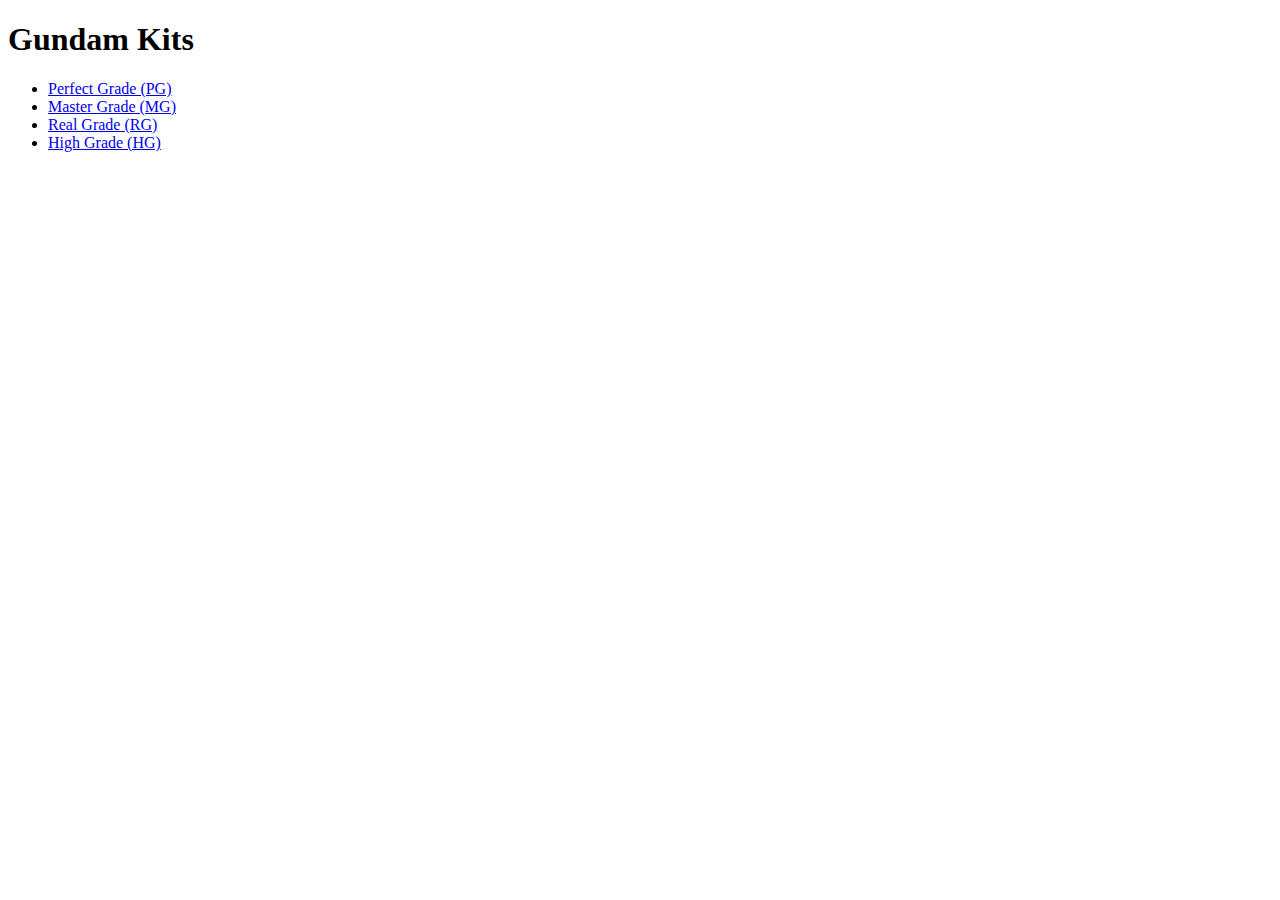
==== index.html @ 676e8779 "Add files via upload" ====
<!DOCTYPE html>
<html>
<head>
  <title>Gundam Catalog</title>
  <link rel="stylesheet" href="styles.css">
</head>
<body>
  <h1>Gundam Kits</h1>
  <ul>
    <li><a href="category.html?category=PG">Perfect Grade (PG)</a></li>
    <li><a href="category.html?category=MG">Master Grade (MG)</a></li>
    <li><a href="category.html?category=RG">Real Grade (RG)</a></li>
    <li><a href="category.html?category=HG">High Grade (HG)</a></li>
  </ul>
</body>
</html>
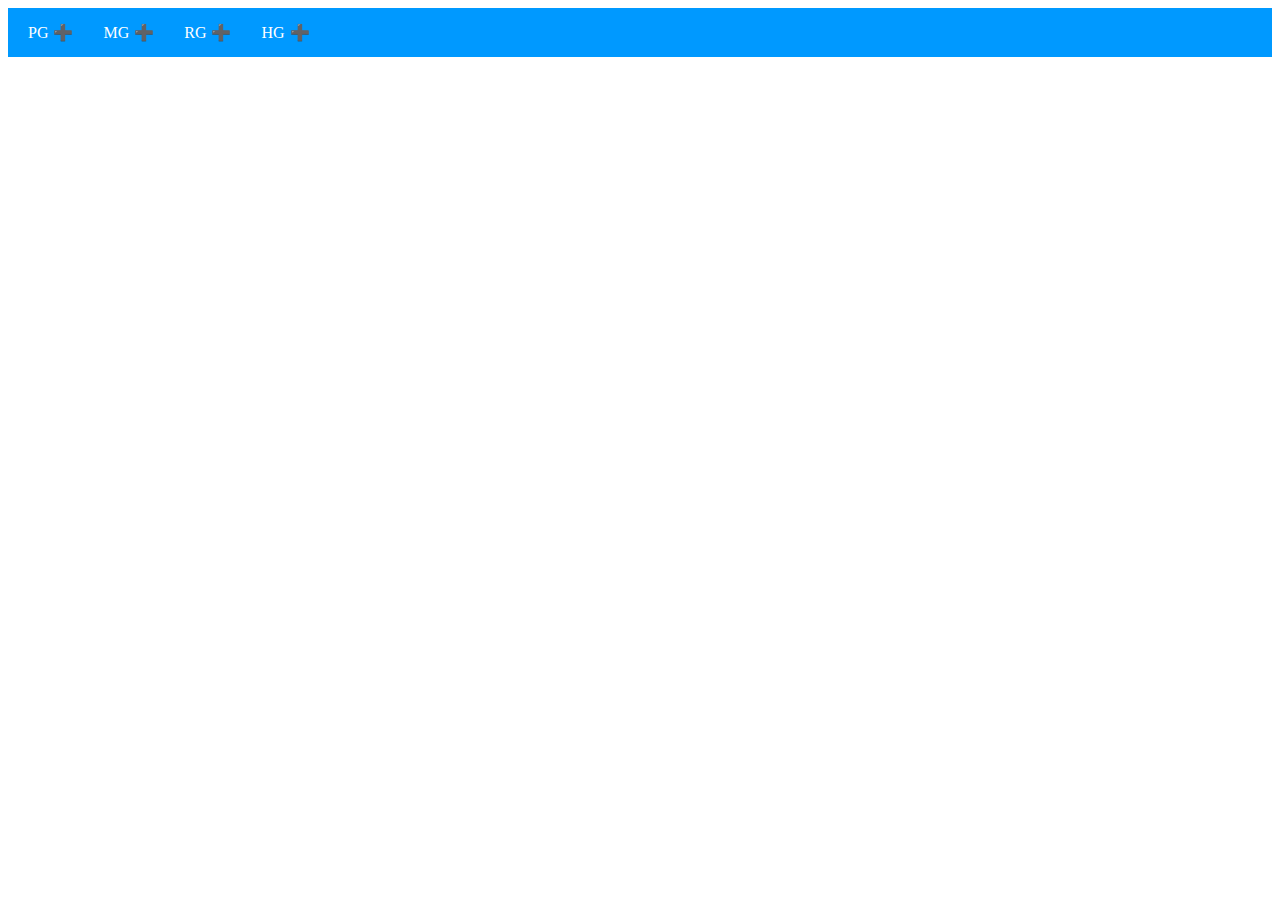
==== commit c49ce675: "index.html" ====
--- a/index.html
+++ b/index.html
@@ -1,16 +1,56 @@
 <!DOCTYPE html>
 <html>
 <head>
-  <title>Gundam Catalog</title>
+  <title>Mikrontek Gundam Catalog</title>
   <link rel="stylesheet" href="styles.css">
+  <style>
+    .categories {
+      display: flex;
+      flex-wrap: wrap;
+      background-color: #0099FF;
+      padding: 10px;
+    }
+    .category {
+      color: white;
+      padding: 5px 10px;
+      margin-right: 10px;
+      border-radius: 5px;
+      cursor: pointer;
+      display: flex;
+      align-items: center;
+    }
+    .kits {
+      display: flex;
+      flex-wrap: wrap;
+      margin-top: 20px;
+    }
+    .kit {
+      width: 242px;
+      margin: 10px;
+      text-align: center;
+      border: 1px solid #ddd;
+      padding: 10px;
+    }
+    .kit img {
+      width: 242px;
+      height: 200px;
+      object-fit: cover;
+    }
+  </style>
 </head>
 <body>
-  <h1>Gundam Kits</h1>
-  <ul>
-    <li><a href="category.html?category=PG">Perfect Grade (PG)</a></li>
-    <li><a href="category.html?category=MG">Master Grade (MG)</a></li>
-    <li><a href="category.html?category=RG">Real Grade (RG)</a></li>
-    <li><a href="category.html?category=HG">High Grade (HG)</a></li>
-  </ul>
+
+<div class="categories">
+  <div class="category" onclick="loadKits('PG')">PG <span style="margin-left:5px;">➕</span></div>
+  <div class="category" onclick="loadKits('MG')">MG <span style="margin-left:5px;">➕</span></div>
+  <div class="category" onclick="loadKits('RG')">RG <span style="margin-left:5px;">➕</span></div>
+  <div class="category" onclick="loadKits('HG')">HG <span style="margin-left:5px;">➕</span></div>
+</div>
+
+<div class="kits" id="kitsContainer">
+  <!-- Kits dynamically load here -->
+</div>
+
+<script src="script.js"></script>
 </body>
 </html>
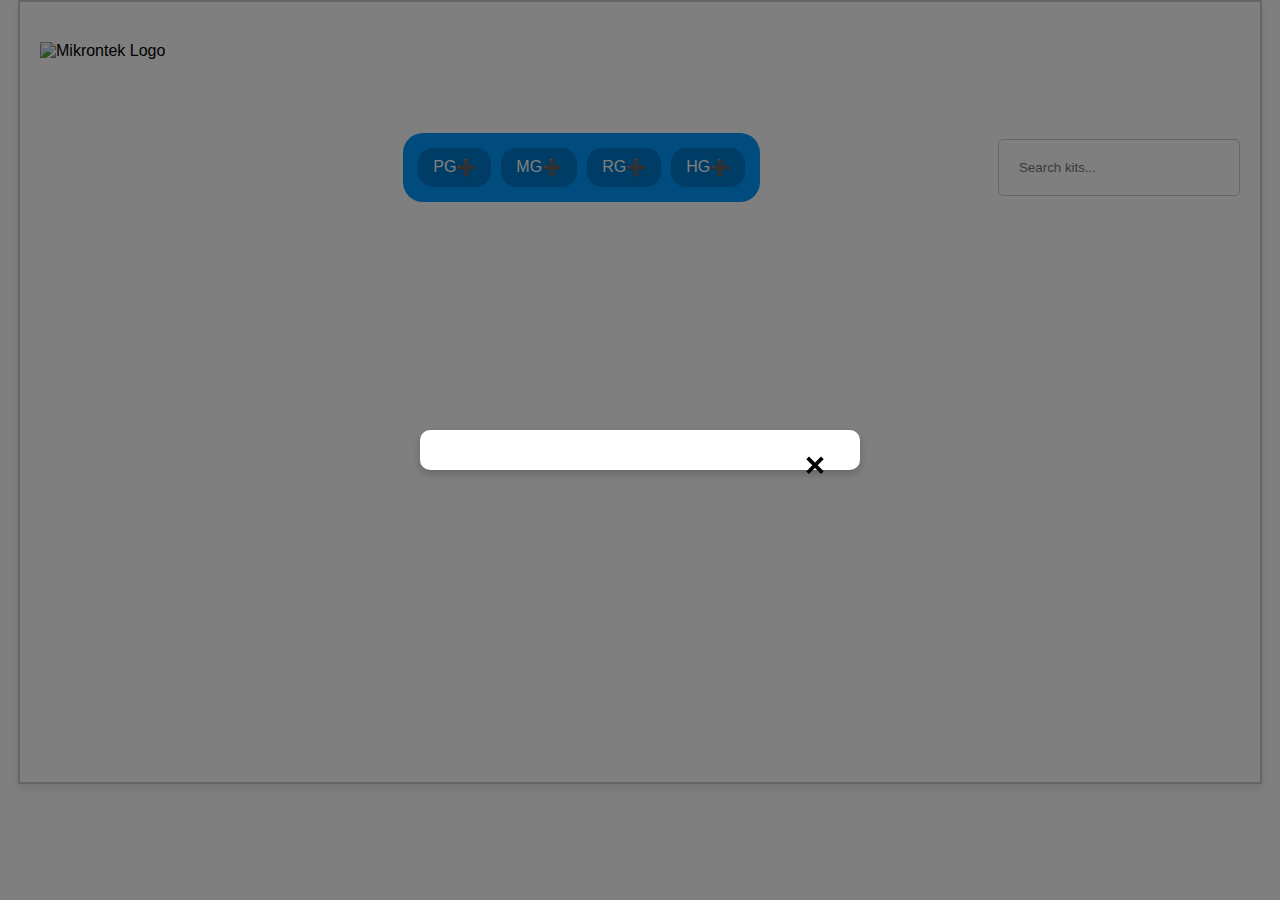
==== commit c16140c4: "v4" ====
--- a/index.html
+++ b/index.html
@@ -2,55 +2,51 @@
 <html>
 <head>
   <title>Mikrontek Gundam Catalog</title>
-  <link rel="stylesheet" href="styles.css">
-  <style>
-    .categories {
-      display: flex;
-      flex-wrap: wrap;
-      background-color: #0099FF;
-      padding: 10px;
-    }
-    .category {
-      color: white;
-      padding: 5px 10px;
-      margin-right: 10px;
-      border-radius: 5px;
-      cursor: pointer;
-      display: flex;
-      align-items: center;
-    }
-    .kits {
-      display: flex;
-      flex-wrap: wrap;
-      margin-top: 20px;
-    }
-    .kit {
-      width: 242px;
-      margin: 10px;
-      text-align: center;
-      border: 1px solid #ddd;
-      padding: 10px;
-    }
-    .kit img {
-      width: 242px;
-      height: 200px;
-      object-fit: cover;
-    }
-  </style>
+  <link rel="stylesheet" href="style.css">
 </head>
+
 <body>
 
-<div class="categories">
-  <div class="category" onclick="loadKits('PG')">PG <span style="margin-left:5px;">➕</span></div>
-  <div class="category" onclick="loadKits('MG')">MG <span style="margin-left:5px;">➕</span></div>
-  <div class="category" onclick="loadKits('RG')">RG <span style="margin-left:5px;">➕</span></div>
-  <div class="category" onclick="loadKits('HG')">HG <span style="margin-left:5px;">➕</span></div>
-</div>
+  <!-- 🔹 Main Centered Container -->
+  <div class="container">
+  
+    <!-- 🔹 Header (Logo + Search) -->
+    <div class="header">
+      <div class="logo">
+        <img src="images/logo.png" alt="Mikrontek Logo">
+      </div>
+      
+  
+    <!-- 🔹 Categories Bar -->
+    <div class="categories">
+      <div class="category" onclick="loadKits('PG')">PG <span>➕</span></div>
+      <div class="category" onclick="loadKits('MG')">MG <span>➕</span></div>
+      <div class="category" onclick="loadKits('RG')">RG <span>➕</span></div>
+      <div class="category" onclick="loadKits('HG')">HG <span>➕</span></div>
+    </div>
 
-<div class="kits" id="kitsContainer">
-  <!-- Kits dynamically load here -->
-</div>
-
-<script src="script.js"></script>
-</body>
+    <div class="search-container">
+      <input type="text" class="search-input" placeholder="Search kits..." onkeyup="searchKits(this.value)">
+      <div class="search-results" id="searchResults"></div>
+    </div>
+  </div>
+  
+    <!-- 🔹 Kits Container -->
+    <div class="kits" id="kitsContainer">
+      <!-- Kits dynamically load here -->
+    </div>
+  
+  </div> <!-- END OF .container -->
+  
+  <!-- 🔹 Modal (Popup for Kit Details) - Kept Centered -->
+  <div id="kitModal" class="modal">
+    <div class="modal-content">
+      <button class="close" onclick="closeModal()">&times;</button>
+      <div id="kitDetails"></div>
+    </div>
+  </div>
+  
+  <script src="script.js"></script>
+  </body>
+  
 </html>
--- a/style.css
+++ b/style.css
@@ -0,0 +1,186 @@
+/* Global Styles */
+body {
+  font-family: Arial, sans-serif;
+  margin: 0;
+  padding: 0;
+}
+
+/* Container - Adjust Height to Match the Logo */
+.container {
+  max-width: 1200px;
+  margin: 0 auto;
+  padding: 40px 20px;
+  border: 2px solid #ccc;
+  box-shadow: 0px 4px 10px rgba(0, 0, 0, 0.1);
+  background-color: white;
+  min-height: 700px; /* Ensures space for logo & elements */
+  display: flex;
+  flex-direction: column;
+  align-items: center;
+  justify-content: flex-start; /* Keeps content aligned properly */
+}
+
+
+/* Header - Aligns Logo & Search */
+.header {
+  display: flex;
+  justify-content: space-between;
+  align-items: center;
+  width: 100%;
+  padding-bottom: 10px 0;
+}
+
+/* Logo - Resize to Fit Well */
+.logo img {
+  height: 250px; /* Increased size */
+  width: auto;
+  display: block;
+  margin: 0 auto; /* Centers the logo */
+  
+}
+
+/* Search Bar */
+.search-container {
+  position: relative;
+}
+
+.search-input {
+  padding: 20px;
+  border: 1px solid #ccc;
+  border-radius: 5px;
+  width: 200px;
+}
+
+/* Dropdown Search Results */
+.search-results {
+  position: absolute;
+  top: 40px;
+  left: 0;
+  width: 100%;
+  background-color: white;
+  border: 1px solid #ccc;
+  border-radius: 5px;
+  display: none;
+  max-height: 200px;
+  overflow-y: auto;
+  z-index: 1000;
+}
+
+.search-results div {
+  padding: 8px;
+  cursor: pointer;
+}
+
+.search-results div:hover {
+  background-color: #f0f0f0;
+}
+
+/* Categories - Add Space Below the Logo */
+.categories {
+  display: flex;
+  justify-content: center;
+  background-color: #0099FF;
+  padding: 10px;
+  border-radius: 20px;
+  width: fit-content;
+  margin: 2px auto; /* Adds spacing below logo */
+}
+
+/* Category Buttons */
+.category {
+  color: white;
+  padding: 10px 15px;
+  margin: 5px;
+  border-radius: 15px;
+  cursor: pointer;
+  display: flex;
+  align-items: center;
+  background-color: #007ACC;
+  transition: 0.3s;
+}
+
+.category:hover {
+  background-color: #005F99;
+}
+
+/* Kits - Ensure Proper Spacing Below Categories */
+.kits {
+  display: flex;
+  flex-wrap: wrap;
+  justify-content: center;
+  margin-top: 1px; /* Increases space below categories */
+  gap: 5px;
+  width: 100%;
+}
+
+/* Kit Box */
+.kit {
+  width: 242px;
+  margin: 10px;
+  text-align: center;
+  border: 1px solid #ddd;
+  padding: 10px;
+  background-color: #fff;
+  border-radius: 5px;
+  box-shadow: 2px 2px 10px rgba(0, 0, 0, 0.1);
+}
+
+.kit img {
+  width: 242px;
+  height: 200px;
+  object-fit: cover;
+  border-radius: 5px;
+}
+
+/* Modal (Centered on Screen) */
+.modal {
+  display: none;
+  position: fixed;
+  z-index: 1000;
+  left: 0;
+  top: 0;
+  width: 100%;
+  height: 100%;
+  background-color: rgba(0, 0, 0, 0.5);
+  display: flex;
+  justify-content: center;
+  align-items: center;
+}
+
+/* Modal Content */
+.modal-content {
+  background-color: white;
+  padding: 20px;
+  border-radius: 10px;
+  width: 400px;
+  max-width: 90%;
+  text-align: center;
+  box-shadow: 0 4px 8px rgba(0, 0, 0, 0.2);
+  position: relative;
+}
+
+/* Close Button */
+.close {
+  position: absolute;
+  top: 10px;
+  right: 20px;
+  font-size: 35px;
+  cursor: pointer;
+  font-weight: bold;
+  user-select: none; /* Prevents text selection */
+  transition: 0.3s;
+  border: none;
+  background: none;
+  display: flex;
+  align-items: center;
+  justify-content: center;
+  width: 50px;
+  height: 50px;
+  text-align: center;
+}
+
+/* Hover Effect */
+.close:hover {
+  color: red;
+  transform: scale(1.2);
+}
